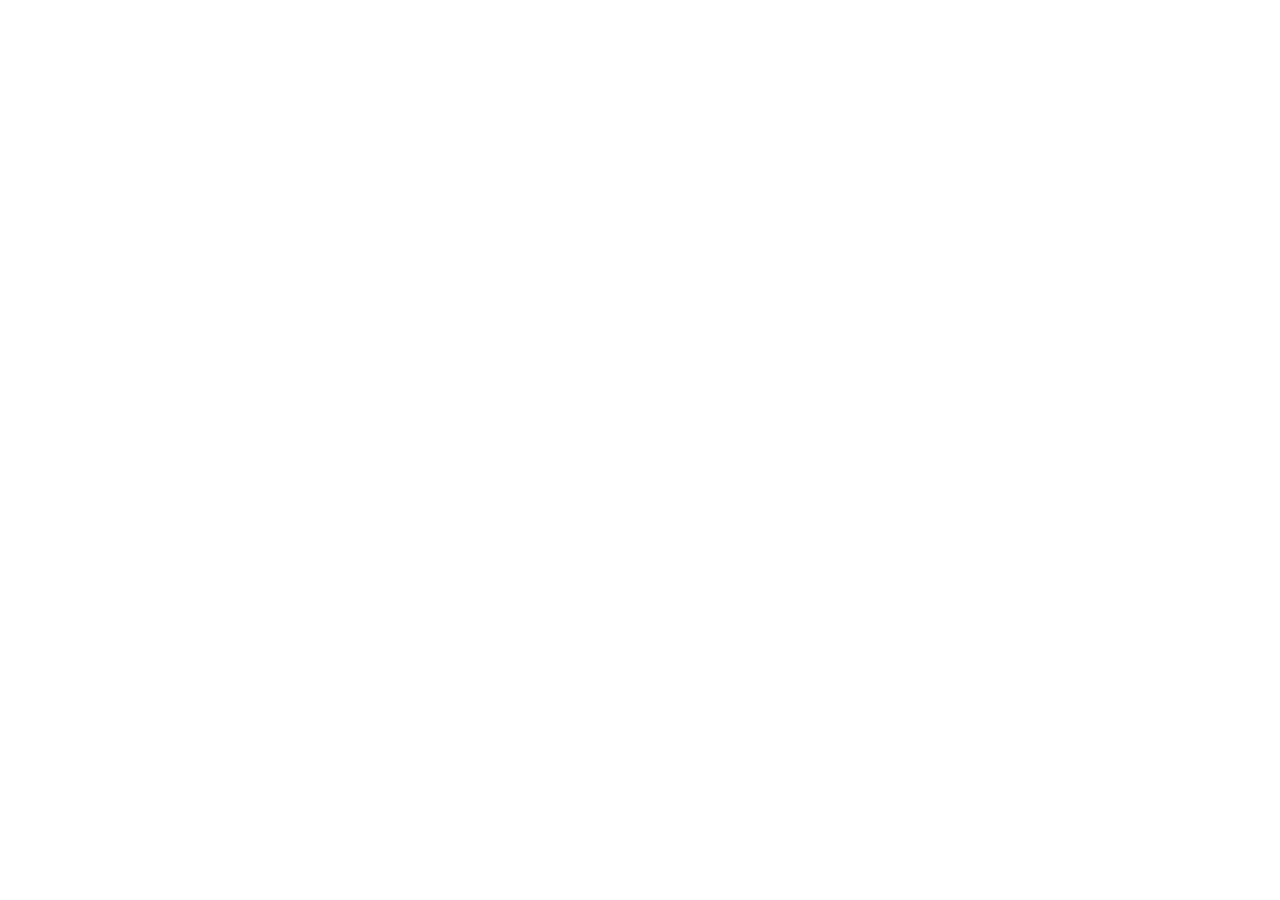
==== index.html @ b0c2b5e3 "initial commit" ====
<!DOCTYPE html>
<html lang="en">
<head>
    <meta charset="UTF-8">
    <meta name="viewport" content="width=device-width, initial-scale=1.0">
    <title>Document</title>
    <link rel="stylesheet" href="style.css">
</head>
<body>
    
    <script src="script.js"></script>    
</body>
</html>
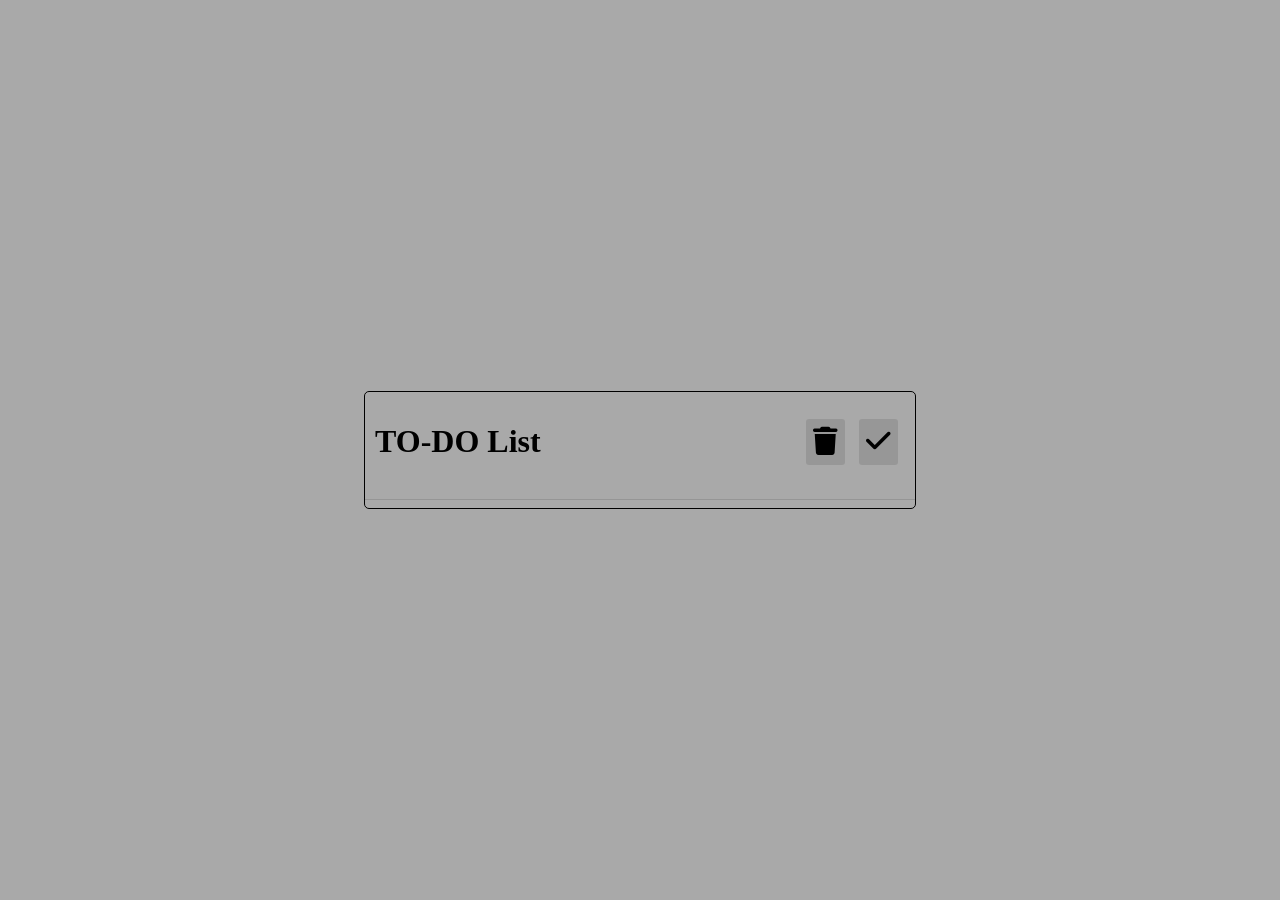
==== commit cbd2d27a: "Header-section-started" ====
--- a/index.html
+++ b/index.html
@@ -3,11 +3,28 @@
 <head>
     <meta charset="UTF-8">
     <meta name="viewport" content="width=device-width, initial-scale=1.0">
-    <title>Document</title>
+    <title>TO-DO</title>
+    <link rel="stylesheet" href="https://cdnjs.cloudflare.com/ajax/libs/font-awesome/6.7.2/css/all.min.css" integrity="sha512-Evv84Mr4kqVGRNSgIGL/F/aIDqQb7xQ2vcrdIwxfjThSH8CSR7PBEakCr51Ck+w+/U6swU2Im1vVX0SVk9ABhg==" crossorigin="anonymous" referrerpolicy="no-referrer" />
+    <link rel="preconnect" href="https://fonts.googleapis.com">
+    <link rel="preconnect" href="https://fonts.gstatic.com" crossorigin>
+    <link href="https://fonts.googleapis.com/css2?family=Playfair+Display:ital,wght@0,400..900;1,400..900&display=swap" rel="stylesheet">
     <link rel="stylesheet" href="style.css">
 </head>
 <body>
     
+    <div id="main">
+        <div id="mainSection">
+            <div id="header">
+                <h1>TO-DO List</h1>
+                <div class="icons">
+                    <button><i class="fa-solid fa-trash"></i></button>
+                    <button><i class="fa-solid fa-check"></i></button>
+                </div>
+            </div>
+            <hr>
+        </div>
+    </div>
+
     <script src="script.js"></script>    
 </body>
 </html>
--- a/style.css
+++ b/style.css
@@ -0,0 +1,56 @@
+html , body {
+  margin: 0;
+  padding: 0;
+  background-color: rgba(128, 128, 128, 0.433);
+  display: flex;
+  justify-content: center;
+  align-items: center;
+  height: 100%;
+  width: 100%;
+}
+.playfair-display-h1 {
+    font-family: "Playfair Display", serif;
+    font-optical-sizing: auto;
+    font-weight: 500;
+    font-style: normal;
+  }
+
+  #main {
+    border: 1px solid rgb(0, 0, 0);
+    width: 550px;
+    height: auto;
+    border-radius: 5px;
+  }
+
+  #main hr {
+    border: none;
+    border-top: 1px solid rgba(128, 128, 128, 0.49) ;
+  }
+
+  #header {
+    display: flex;
+    align-items: center;
+    justify-content: space-between;
+    padding: 10px;
+  }
+
+  .icons {
+    display: flex;
+    width: 20%;
+    justify-content: space-around;
+  }
+
+  .icons button {
+    padding: 7px;
+    border: none;
+    border-radius: 3px;
+    font-size: 28px;
+    background-color: rgba(128, 128, 128, 0.433);
+    cursor: pointer;
+  }
+
+  .icons button:hover {
+    background-color: #a9a9a9;
+    font-size: 32px;
+  }
+
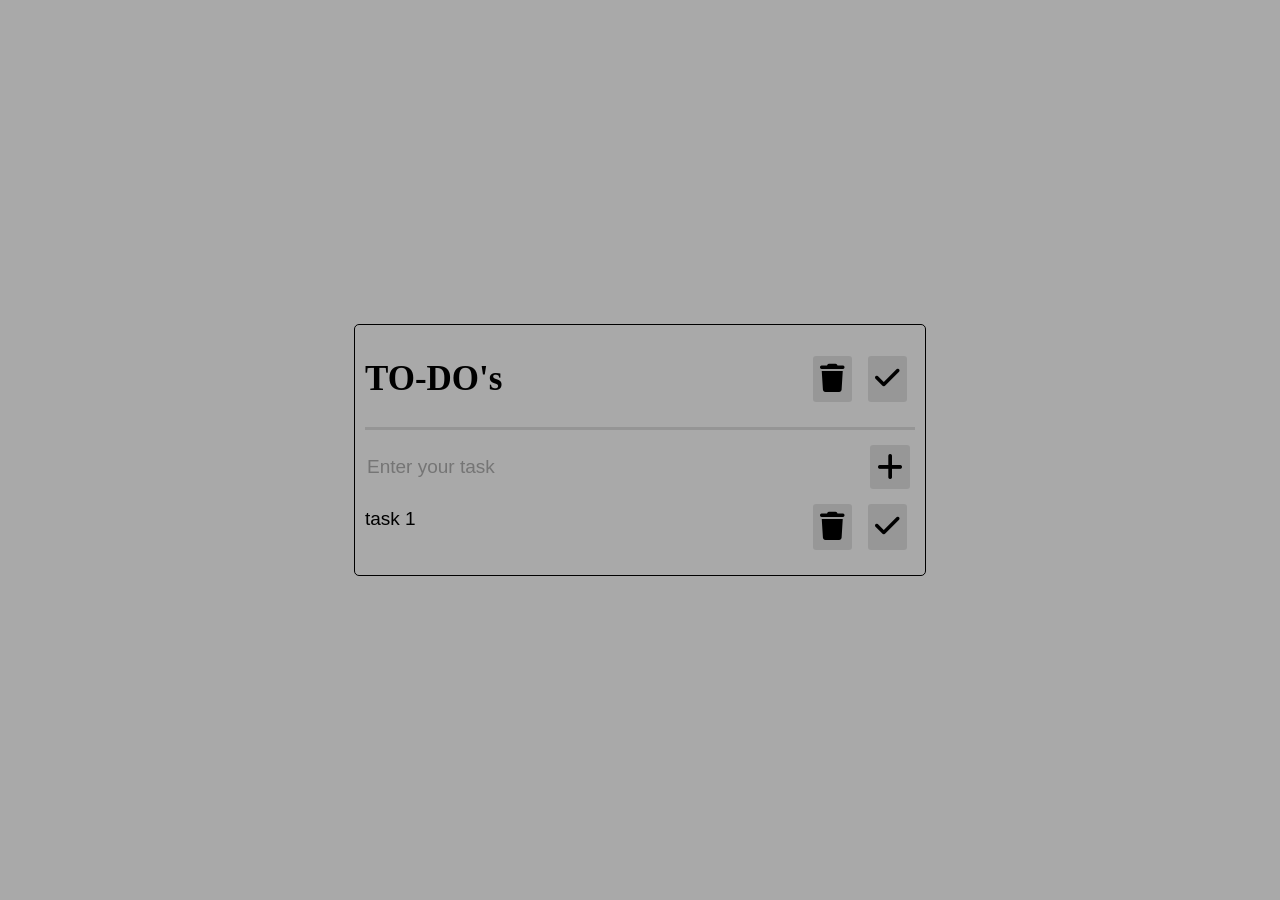
==== commit b8029500: "HTML and CSS complet" ====
--- a/index.html
+++ b/index.html
@@ -13,9 +13,9 @@
 <body>
     
     <div id="main">
-        <div id="mainSection">
+        <div id="upper">
             <div id="header">
-                <h1>TO-DO List</h1>
+                <h1>TO-DO's</h1>
                 <div class="icons">
                     <button><i class="fa-solid fa-trash"></i></button>
                     <button><i class="fa-solid fa-check"></i></button>
@@ -23,6 +23,21 @@
             </div>
             <hr>
         </div>
+        <div id="mainSection">
+            <div id="taskInput">
+                <input type="text" placeholder="Enter your task">
+                <i class="fa-solid fa-plus" id="taskButton"></i>
+            </div>
+            <div id="tasks">
+                <p id="task">task 1</p>
+                <div class="options">
+                    <button id="optionDelete"><i class="fa-solid fa-trash"></i></button>
+                    <button id="optionComplete"><i class="fa-solid fa-check" id="checkbox"></i></button>
+                </div>
+
+                
+            </div>
+        </div>
     </div>
 
     <script src="script.js"></script>    
--- a/style.css
+++ b/style.css
@@ -20,19 +20,24 @@
     width: 550px;
     height: auto;
     border-radius: 5px;
+    padding: 10px;
   }
 
   #main hr {
     border: none;
-    border-top: 1px solid rgba(128, 128, 128, 0.49) ;
+    margin: 5px 0px;
+    border-top: 3px solid rgba(128, 128, 128, 0.49) ;
   }
 
   #header {
     display: flex;
     align-items: center;
     justify-content: space-between;
-    padding: 10px;
   }
+
+  #header h1{
+    font-size: 35px;
+  } 
 
   .icons {
     display: flex;
@@ -54,3 +59,77 @@
     font-size: 32px;
   }
 
+  #mainSection {
+    margin-top: 15px;
+  }
+
+  #taskInput {
+    display: flex;
+    align-items: center;
+    justify-content: space-between;
+  }
+
+  #taskInput input {
+    border: none;
+    background-color: #a9a9a9;
+    width: 90%;
+    height: 38px;
+    font-size: 19px;
+  }
+  #taskInput input:hover {
+    border-bottom: 1px solid rgba(128, 128, 128, 0.49);
+  }
+  #taskInput input:focus {
+    outline: none;
+    border-bottom: 1px solid rgba(128, 128, 12, 0);
+  }
+
+  #taskInput i {
+    padding: 7px;
+    margin-right: 5px ;
+    border: none;
+    border-radius: 3px;
+    font-size: 30px;
+    background-color: rgba(128, 128, 128, 0.433);
+    cursor: pointer;
+  }
+
+  #taskInput i:hover {
+    background-color: #a9a9a9;
+    font-size: 32px;
+  }
+
+  #tasks{
+    display: flex;
+    align-items: center;
+    justify-content: space-between;
+  }
+
+  #task {
+    border: none;
+    background-color: #a9a9a9;
+    width: 80%;
+    height: 38px;
+    font-size: 19px;
+    font-family: Arial, Helvetica, sans-serif;
+  }
+
+  .options {
+    display: flex;
+    width: 20%;
+    justify-content: space-around;
+  }
+
+  .options button {
+    padding: 7px;
+    border: none;
+    border-radius: 3px;
+    font-size: 28px;
+    background-color: rgba(128, 128, 128, 0.433);
+    cursor: pointer;
+  }
+
+  .options button:hover {
+    background-color: #a9a9a9;
+    font-size: 32px;
+  }
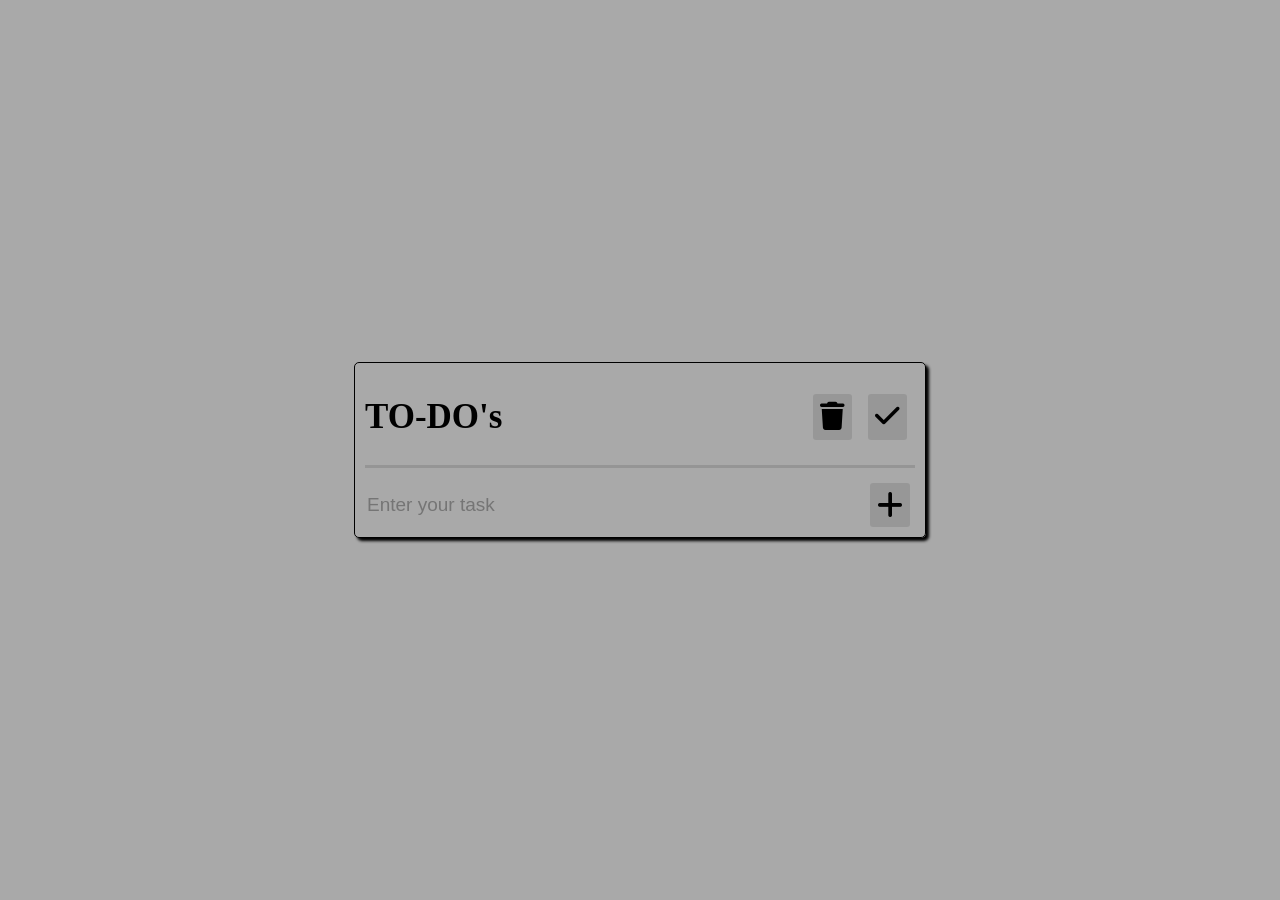
==== commit e0987873: "add the first task" ====
--- a/index.html
+++ b/index.html
@@ -1,45 +1,45 @@
-<!DOCTYPE html>
-<html lang="en">
-<head>
-    <meta charset="UTF-8">
-    <meta name="viewport" content="width=device-width, initial-scale=1.0">
-    <title>TO-DO</title>
-    <link rel="stylesheet" href="https://cdnjs.cloudflare.com/ajax/libs/font-awesome/6.7.2/css/all.min.css" integrity="sha512-Evv84Mr4kqVGRNSgIGL/F/aIDqQb7xQ2vcrdIwxfjThSH8CSR7PBEakCr51Ck+w+/U6swU2Im1vVX0SVk9ABhg==" crossorigin="anonymous" referrerpolicy="no-referrer" />
-    <link rel="preconnect" href="https://fonts.googleapis.com">
-    <link rel="preconnect" href="https://fonts.gstatic.com" crossorigin>
-    <link href="https://fonts.googleapis.com/css2?family=Playfair+Display:ital,wght@0,400..900;1,400..900&display=swap" rel="stylesheet">
-    <link rel="stylesheet" href="style.css">
-</head>
-<body>
-    
-    <div id="main">
+  <!DOCTYPE html>
+  <html lang="en">
+    <head>
+      <meta charset="UTF-8" />
+      <meta name="viewport" content="width=device-width, initial-scale=1.0" />
+      <link
+        rel="stylesheet"
+        href="https://cdnjs.cloudflare.com/ajax/libs/font-awesome/6.7.2/css/all.min.css"
+        integrity="sha512-Evv84Mr4kqVGRNSgIGL/F/aIDqQb7xQ2vcrdIwxfjThSH8CSR7PBEakCr51Ck+w+/U6swU2Im1vVX0SVk9ABhg=="
+        crossorigin="anonymous"
+        referrerpolicy="no-referrer"
+      />
+      <link rel="preconnect" href="https://fonts.googleapis.com" />
+      <link rel="preconnect" href="https://fonts.gstatic.com" crossorigin />
+      <link
+        href="https://fonts.googleapis.com/css2?family=Playfair+Display:ital,wght@0,400..900;1,400..900&display=swap"
+        rel="stylesheet"
+      />
+      <link rel="stylesheet" href="style.css" />
+
+      <title>TO-DO</title>
+    </head>
+    <body>
+      <div id="main">
         <div id="upper">
-            <div id="header">
-                <h1>TO-DO's</h1>
-                <div class="icons">
-                    <button><i class="fa-solid fa-trash"></i></button>
-                    <button><i class="fa-solid fa-check"></i></button>
-                </div>
+          <div id="header">
+            <h1>TO-DO's</h1>
+            <div class="icons">
+              <button id="deleteAll"><i class="fa-solid fa-trash"></i></button>
+              <button id="markAll"><i class="fa-solid fa-check"></i></button>
             </div>
-            <hr>
+          </div>
+          <hr />
         </div>
         <div id="mainSection">
-            <div id="taskInput">
-                <input type="text" placeholder="Enter your task">
-                <i class="fa-solid fa-plus" id="taskButton"></i>
-            </div>
-            <div id="tasks">
-                <p id="task">task 1</p>
-                <div class="options">
-                    <button id="optionDelete"><i class="fa-solid fa-trash"></i></button>
-                    <button id="optionComplete"><i class="fa-solid fa-check" id="checkbox"></i></button>
-                </div>
-
-                
-            </div>
+          <div id="taskInput">
+            <input id="taskText" type="text" placeholder="Enter your task" />
+            <i class="fa-solid fa-plus" id="taskButton"></i>
+          </div>
+          <div id="tasks"></div>
         </div>
-    </div>
-
-    <script src="script.js"></script>    
-</body>
-</html>+      </div>
+      <script src="script.js"></script>
+    </body>
+  </html>
--- a/style.css
+++ b/style.css
@@ -1,4 +1,5 @@
-html , body {
+html,
+body {
   margin: 0;
   padding: 0;
   background-color: rgba(128, 128, 128, 0.433);
@@ -9,127 +10,128 @@
   width: 100%;
 }
 .playfair-display-h1 {
-    font-family: "Playfair Display", serif;
-    font-optical-sizing: auto;
-    font-weight: 500;
-    font-style: normal;
-  }
+  font-family: "Playfair Display", serif;
+  font-optical-sizing: auto;
+  font-weight: 500;
+  font-style: normal;
+}
 
-  #main {
-    border: 1px solid rgb(0, 0, 0);
-    width: 550px;
-    height: auto;
-    border-radius: 5px;
-    padding: 10px;
-  }
+#main {
+  border: 1px solid rgb(0, 0, 0);
+  width: 550px;
+  height: auto;
+  border-radius: 5px;
+  padding: 10px;
+  box-shadow: 3px 3px 3px black;
+}
 
-  #main hr {
-    border: none;
-    margin: 5px 0px;
-    border-top: 3px solid rgba(128, 128, 128, 0.49) ;
-  }
+#main hr {
+  border: none;
+  margin: 5px 0px;
+  border-top: 3px solid rgba(128, 128, 128, 0.49);
+}
 
-  #header {
-    display: flex;
-    align-items: center;
-    justify-content: space-between;
-  }
+#header {
+  display: flex;
+  align-items: center;
+  justify-content: space-between;
+}
 
-  #header h1{
-    font-size: 35px;
-  } 
+#header h1 {
+  font-size: 35px;
+}
 
-  .icons {
-    display: flex;
-    width: 20%;
-    justify-content: space-around;
-  }
+.icons {
+  display: flex;
+  width: 20%;
+  justify-content: space-around;
+}
 
-  .icons button {
-    padding: 7px;
-    border: none;
-    border-radius: 3px;
-    font-size: 28px;
-    background-color: rgba(128, 128, 128, 0.433);
-    cursor: pointer;
-  }
+.icons button {
+  padding: 7px;
+  border: none;
+  border-radius: 3px;
+  font-size: 28px;
+  background-color: rgba(128, 128, 128, 0.433);
+  cursor: pointer;
+}
 
-  .icons button:hover {
-    background-color: #a9a9a9;
-    font-size: 32px;
-  }
+.icons button:hover {
+  background-color: #a9a9a9;
+  font-size: 32px;
+}
 
-  #mainSection {
-    margin-top: 15px;
-  }
+#mainSection {
+  margin-top: 15px;
+}
 
-  #taskInput {
-    display: flex;
-    align-items: center;
-    justify-content: space-between;
-  }
+#taskInput {
+  display: flex;
+  align-items: center;
+  justify-content: space-between;
+}
 
-  #taskInput input {
-    border: none;
-    background-color: #a9a9a9;
-    width: 90%;
-    height: 38px;
-    font-size: 19px;
-  }
-  #taskInput input:hover {
-    border-bottom: 1px solid rgba(128, 128, 128, 0.49);
-  }
-  #taskInput input:focus {
-    outline: none;
-    border-bottom: 1px solid rgba(128, 128, 12, 0);
-  }
+#taskInput input {
+  border: none;
+  background-color: #a9a9a9;
+  width: 90%;
+  height: 38px;
+  font-size: 19px;
+}
+#taskInput input:hover {
+  border-bottom: 1px solid rgba(128, 128, 128, 0.49);
+}
+#taskInput input:focus {
+  outline: none;
+  border-bottom: 1px solid rgba(128, 128, 12, 0);
+}
 
-  #taskInput i {
-    padding: 7px;
-    margin-right: 5px ;
-    border: none;
-    border-radius: 3px;
-    font-size: 30px;
-    background-color: rgba(128, 128, 128, 0.433);
-    cursor: pointer;
-  }
+#taskInput i {
+  padding: 7px;
+  margin-right: 5px;
+  border: none;
+  border-radius: 3px;
+  font-size: 30px;
+  background-color: rgba(128, 128, 128, 0.433);
+  cursor: pointer;
+}
 
-  #taskInput i:hover {
-    background-color: #a9a9a9;
-    font-size: 32px;
-  }
+#taskInput i:hover {
+  background-color: #a9a9a9;
+  font-size: 32px;
+}
 
-  #tasks{
-    display: flex;
-    align-items: center;
-    justify-content: space-between;
-  }
+#tasks {
+  display: flex;
+  align-items: center;
+  justify-content: space-between;
+}
 
-  #task {
-    border: none;
-    background-color: #a9a9a9;
-    width: 80%;
-    height: 38px;
-    font-size: 19px;
-    font-family: Arial, Helvetica, sans-serif;
-  }
+.task {
+  border: none;
+  background-color: #a9a9a9;
+  width: 80%;
+  height: 38px;
+  font-size: 19px;
+  font-family: Arial, Helvetica, sans-serif;
+}
 
-  .options {
-    display: flex;
-    width: 20%;
-    justify-content: space-around;
-  }
+.options {
+  display: flex;
+  width: 20%;
+  justify-content: space-around;
+}
 
-  .options button {
-    padding: 7px;
-    border: none;
-    border-radius: 3px;
-    font-size: 28px;
-    background-color: rgba(128, 128, 128, 0.433);
-    cursor: pointer;
-  }
+.options button {
+  padding: 7px;
+  border: none;
+  border-radius: 3px;
+  font-size: 28px;
+  background-color: rgba(128, 128, 128, 0.433);
+  cursor: pointer;
+}
 
-  .options button:hover {
-    background-color: #a9a9a9;
-    font-size: 32px;
-  }+.options button:hover {
+  background-color: #a9a9a9;
+  font-size: 32px;
+}
